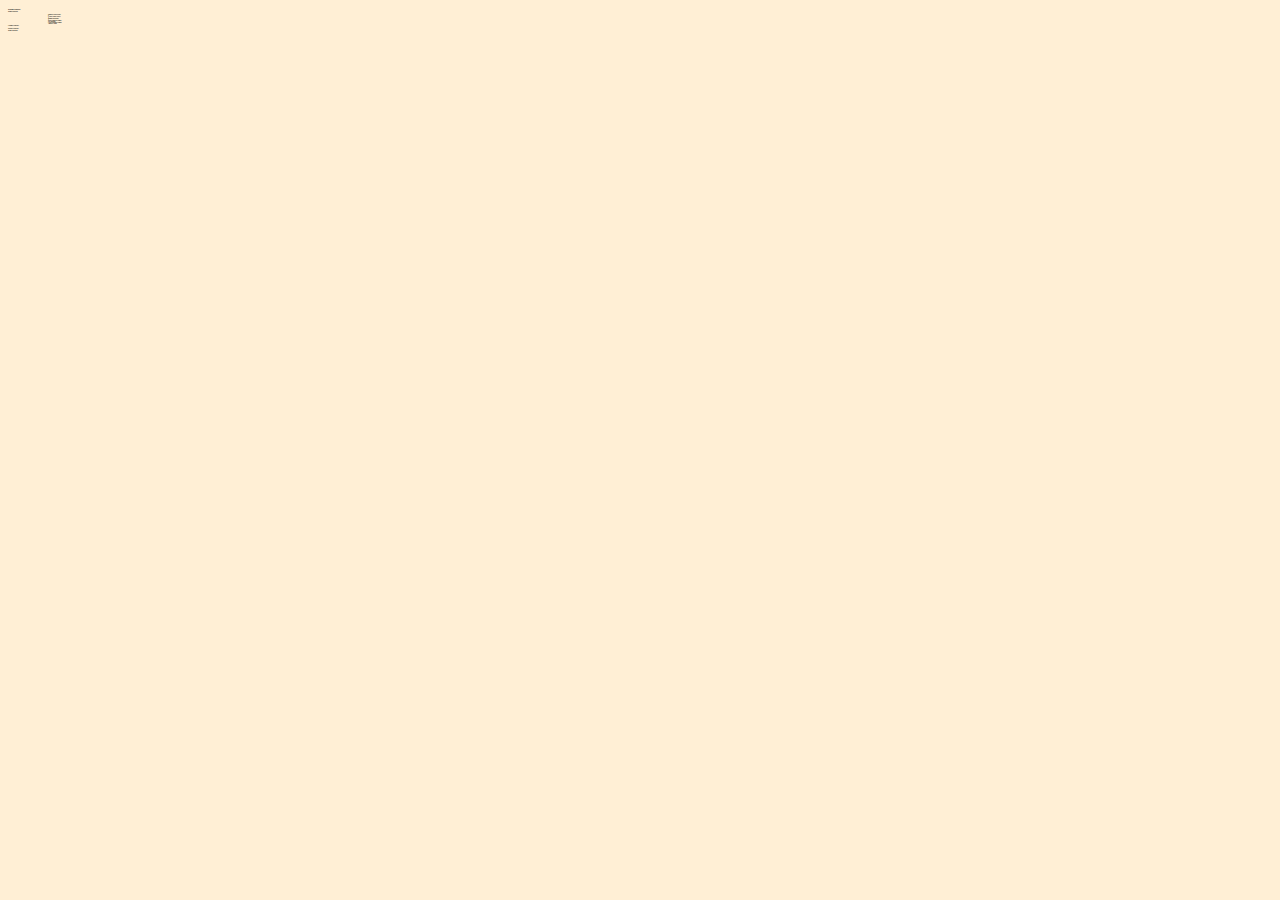
==== site/index.html @ 5372ef36 "Update to site/index.html" ====
<!DOCTYPE html>
<html>
  <head>
    <title>Cross-Check</title>
    <link rel='stylesheet'
  type='text/css'
  href='style.css'>
  </head>
  <body>
    <header>
      <h1>
        Cross-Check
      </h1>
    </header>
    <div class='box'>
      <h2 class='game_stats'>Game Statistics
        <ul>
          <li>Highest Total Score:<br>
            9
          </br></li>
          <li>Lowest Total Score:<br>
            3
          </br></li>
          <li>Biggest Blowout:<br>
            3
          </br></li>
          <li>Most Popular Venue:<br>
            TD Garden
          </br></li>
          <li>Least Popular Venue:<br>
            Amalie Arena
            </br></li>
          </ul></h2>
      <h2 class='league_stats'>League Statistics</h2>
      <h2 class='season_stats'>Season Statistics</h2>
      <h2 class='team_stats'>Team Statistics</h2>
    </div>
  </body>
</html>
---- site/style.css ----
html {
  height: 100%;
  background-color: PapayaWhip;
  font-size: 1px;
}

header {
  font-family: Arial;
}
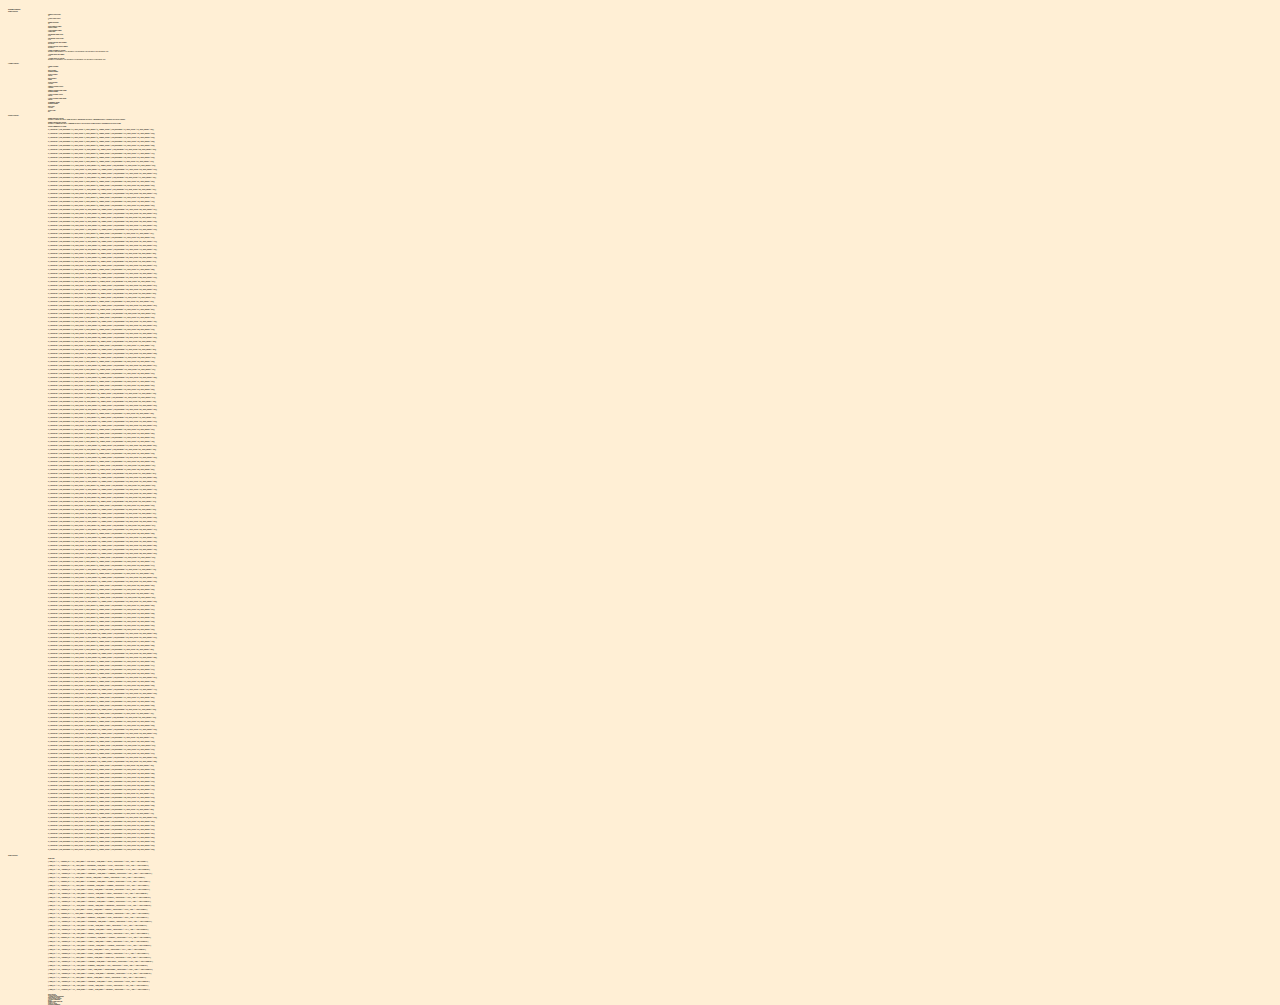
==== commit 48a32ed6: "Updated after rake" ====
--- a/site/index.html
+++ b/site/index.html
@@ -16,24 +16,1112 @@
       <h2 class='game_stats'>Game Statistics
         <ul>
           <li>Highest Total Score:<br>
-            9
-          </br></li>
+            15
+            </br><br></br>
+          </li>
           <li>Lowest Total Score:<br>
-            3
-          </br></li>
+            1
+            </br><br></br>
+          </li>
           <li>Biggest Blowout:<br>
-            3
-          </br></li>
+            10
+            </br><br></br>
+          </li>
           <li>Most Popular Venue:<br>
-            TD Garden
-          </br></li>
+            United Center
+            </br><br></br>
+          </li>
           <li>Least Popular Venue:<br>
-            Amalie Arena
-            </br></li>
-          </ul></h2>
-      <h2 class='league_stats'>League Statistics</h2>
-      <h2 class='season_stats'>Season Statistics</h2>
-      <h2 class='team_stats'>Team Statistics</h2>
+            Centre Bell                                                     
+            </br><br></br>
+          </li>
+          <li>Percentage Home Wins:<br>
+            0.55
+            </br><br></br>
+          </li>
+          <li>Percentage Visitor Wins:<br>
+            0.45
+              </br><br></br>
+            </li>
+          <li>Season with the Most Games:<br>
+            20172018
+            </br><br></br>
+          </li>
+          <li>Season with the Fewest Games:<br>
+            20122013
+            </br><br></br></li>
+          <li>Count of Games by Season:<br>
+            
+              20122013: 806
+            
+              20162017: 1317
+            
+              20142015: 1319
+            
+              20152016: 1321
+            
+              20132014: 1323
+            
+              20172018: 1355
+            
+            </br><br></br>
+          </li>
+          <li>Average Goals per Game:<br>
+            5.54
+            </br><br></br>
+          </li>
+          <li>Average Goals by Season:<br>
+            
+              20122013: 5.4
+            
+              20162017: 5.51
+            
+              20142015: 5.43
+            
+              20152016: 5.41
+            
+              20132014: 5.5
+            
+              20172018: 5.94
+            
+          </br><br></br></li>
+        </ul>
+      </h2>
+      <h2 class='league_stats'>League Statistics
+        <ul>
+          <li>Count of Teams:<br>
+            33
+            </br><br></br>
+          </li>
+          <li>Best Offense:<br>
+            Golden Knights
+            </br><br></br>
+          </li>
+          <li>Worst Offense:<br>
+            Sabres
+            </br><br></br>
+          </li>
+          <li>Best Defense:<br>
+            Kings
+            </br><br></br>
+          </li>
+          <li>Worst Defense:<br>
+            Coyotes
+            </br><br></br>
+          </li>
+          <li>Highest Scoring Visitor:<br>
+            Capitals
+            </br><br></br>
+          </li>
+          <li>Highest Scoring Home Team:<br>
+            Golden Knights
+            </br><br></br>
+          </li>
+          <li>Lowest Scoring Visitor:<br>
+            Sabres
+            </br><br></br>
+          </li>
+          <li>Lowest Scoring Home Team:<br>
+            Sabres
+            </br><br></br>
+          </li>
+          <li>Winningest Team:<br>
+            Golden Knights
+            </br><br></br>
+          </li>
+          <li>Best Fans:<br>
+            Coyotes
+            </br><br></br></li>
+          <li>Worst Fans:<br>
+            
+              n/a
+            
+            </br><br></br>
+          </li>
+        </ul>
+      </h2>
+      <h2 class='season_stats'>Season Statistics
+        <ul>
+          <li>Biggest Bust per Season:<br>
+            
+              20122013:  Sharks
+            
+              20132014:  Kings
+            
+              20142015:  Blackhawks
+            
+              20152016:  Lightning
+            
+              20162017:  Predators
+            
+              20172018:  Capitals
+            
+            </br><br></br>
+          </li>
+          <li>Biggest Surprise per Season:<br>
+            
+              20122013:  Canucks
+            
+              20132014:  Lightning
+            
+              20142015:  Jets
+            
+              20152016:  Kings
+            
+              20162017:  Blackhawks
+            
+              20172018:  Kings
+            
+            </br><br></br>
+          </li>
+          <li>Season Summaries by Team:<br>
+            
+              
+                <br></br>
+                #<Team:0x007feb2865f6b0>:  {:preseason=>{:win_percentage=>0.0, :goals_scored=>0, :goals_against=>0}, :regular_season=>{:win_percentage=>0.4, :goals_scored=>112, :goals_against=>129}}
+                <br></br>
+              
+                <br></br>
+                #<Team:0x007feb2865f6b0>:  {:preseason=>{:win_percentage=>0.0, :goals_scored=>0, :goals_against=>0}, :regular_season=>{:win_percentage=>0.34, :goals_scored=>183, :goals_against=>244}}
+                <br></br>
+              
+                <br></br>
+                #<Team:0x007feb2865f6b0>:  {:preseason=>{:win_percentage=>0.0, :goals_scored=>0, :goals_against=>0}, :regular_season=>{:win_percentage=>0.39, :goals_scored=>181, :goals_against=>216}}
+                <br></br>
+              
+                <br></br>
+                #<Team:0x007feb2865f6b0>:  {:preseason=>{:win_percentage=>0.0, :goals_scored=>0, :goals_against=>0}, :regular_season=>{:win_percentage=>0.46, :goals_scored=>184, :goals_against=>208}}
+                <br></br>
+              
+                <br></br>
+                #<Team:0x007feb2865f6b0>:  {:preseason=>{:win_percentage=>0.0, :goals_scored=>0, :goals_against=>0}, :regular_season=>{:win_percentage=>0.43, :goals_scored=>197, :goals_against=>208}}
+                <br></br>
+              
+                <br></br>
+                #<Team:0x007feb2865f6b0>:  {:preseason=>{:win_percentage=>0.2, :goals_scored=>12, :goals_against=>18}, :regular_season=>{:win_percentage=>0.54, :goals_scored=>248, :goals_against=>244}}
+                <br></br>
+              
+            
+              
+                <br></br>
+                #<Team:0x007feb2865e148>:  {:preseason=>{:win_percentage=>0.0, :goals_scored=>0, :goals_against=>0}, :regular_season=>{:win_percentage=>0.48, :goals_scored=>133, :goals_against=>141}}
+                <br></br>
+              
+                <br></br>
+                #<Team:0x007feb2865e148>:  {:preseason=>{:win_percentage=>0.0, :goals_scored=>0, :goals_against=>0}, :regular_season=>{:win_percentage=>0.48, :goals_scored=>219, :goals_against=>236}}
+                <br></br>
+              
+                <br></br>
+                #<Team:0x007feb2865e148>:  {:preseason=>{:win_percentage=>0.0, :goals_scored=>0, :goals_against=>0}, :regular_season=>{:win_percentage=>0.4, :goals_scored=>215, :goals_against=>234}}
+                <br></br>
+              
+                <br></br>
+                #<Team:0x007feb2865e148>:  {:preseason=>{:win_percentage=>0.33, :goals_scored=>6, :goals_against=>14}, :regular_season=>{:win_percentage=>0.5, :goals_scored=>214, :goals_against=>218}}
+                <br></br>
+              
+                <br></br>
+                #<Team:0x007feb2865e148>:  {:preseason=>{:win_percentage=>0.43, :goals_scored=>16, :goals_against=>19}, :regular_season=>{:win_percentage=>0.51, :goals_scored=>236, :goals_against=>235}}
+                <br></br>
+              
+                <br></br>
+                #<Team:0x007feb2865e148>:  {:preseason=>{:win_percentage=>0.33, :goals_scored=>15, :goals_against=>28}, :regular_season=>{:win_percentage=>0.51, :goals_scored=>251, :goals_against=>243}}
+                <br></br>
+              
+            
+              
+                <br></br>
+                #<Team:0x007feb2865c618>:  {:preseason=>{:win_percentage=>0.5, :goals_scored=>37, :goals_against=>34}, :regular_season=>{:win_percentage=>0.56, :goals_scored=>133, :goals_against=>118}}
+                <br></br>
+              
+                <br></br>
+                #<Team:0x007feb2865c618>:  {:preseason=>{:win_percentage=>0.0, :goals_scored=>0, :goals_against=>0}, :regular_season=>{:win_percentage=>0.48, :goals_scored=>201, :goals_against=>205}}
+                <br></br>
+              
+                <br></br>
+                #<Team:0x007feb2865c618>:  {:preseason=>{:win_percentage=>0.0, :goals_scored=>0, :goals_against=>0}, :regular_season=>{:win_percentage=>0.49, :goals_scored=>220, :goals_against=>205}}
+                <br></br>
+              
+                <br></br>
+                #<Team:0x007feb2865c618>:  {:preseason=>{:win_percentage=>0.2, :goals_scored=>11, :goals_against=>16}, :regular_season=>{:win_percentage=>0.59, :goals_scored=>225, :goals_against=>195}}
+                <br></br>
+              
+                <br></br>
+                #<Team:0x007feb2865c618>:  {:preseason=>{:win_percentage=>0.62, :goals_scored=>88, :goals_against=>70}, :regular_season=>{:win_percentage=>0.56, :goals_scored=>206, :goals_against=>174}}
+                <br></br>
+              
+                <br></br>
+                #<Team:0x007feb2865c618>:  {:preseason=>{:win_percentage=>0.0, :goals_scored=>3, :goals_against=>7}, :regular_season=>{:win_percentage=>0.55, :goals_scored=>239, :goals_against=>203}}
+                <br></br>
+              
+            
+              
+                <br></br>
+                #<Team:0x007feb28657078>:  {:preseason=>{:win_percentage=>0.0, :goals_scored=>0, :goals_against=>0}, :regular_season=>{:win_percentage=>0.38, :goals_scored=>148, :goals_against=>150}}
+                <br></br>
+              
+                <br></br>
+                #<Team:0x007feb28657078>:  {:preseason=>{:win_percentage=>0.0, :goals_scored=>0, :goals_against=>0}, :regular_season=>{:win_percentage=>0.51, :goals_scored=>234, :goals_against=>227}}
+                <br></br>
+              
+                <br></br>
+                #<Team:0x007feb28657078>:  {:preseason=>{:win_percentage=>0.54, :goals_scored=>65, :goals_against=>62}, :regular_season=>{:win_percentage=>0.61, :goals_scored=>262, :goals_against=>211}}
+                <br></br>
+              
+                <br></br>
+                #<Team:0x007feb28657078>:  {:preseason=>{:win_percentage=>0.65, :goals_scored=>48, :goals_against=>40}, :regular_season=>{:win_percentage=>0.56, :goals_scored=>227, :goals_against=>201}}
+                <br></br>
+              
+                <br></br>
+                #<Team:0x007feb28657078>:  {:preseason=>{:win_percentage=>0.0, :goals_scored=>10, :goals_against=>16}, :regular_season=>{:win_percentage=>0.56, :goals_scored=>240, :goals_against=>215}}
+                <br></br>
+              
+                <br></br>
+                #<Team:0x007feb28657078>:  {:preseason=>{:win_percentage=>0.65, :goals_scored=>50, :goals_against=>48}, :regular_season=>{:win_percentage=>0.66, :goals_scored=>296, :goals_against=>236}}
+                <br></br>
+              
+            
+              
+                <br></br>
+                #<Team:0x007feb286558b8>:  {:preseason=>{:win_percentage=>0.64, :goals_scored=>65, :goals_against=>47}, :regular_season=>{:win_percentage=>0.58, :goals_scored=>131, :goals_against=>109}}
+                <br></br>
+              
+                <br></br>
+                #<Team:0x007feb286558b8>:  {:preseason=>{:win_percentage=>0.33, :goals_scored=>13, :goals_against=>15}, :regular_season=>{:win_percentage=>0.54, :goals_scored=>234, :goals_against=>212}}
+                <br></br>
+              
+                <br></br>
+                #<Team:0x007feb286558b8>:  {:preseason=>{:win_percentage=>0.0, :goals_scored=>0, :goals_against=>0}, :regular_season=>{:win_percentage=>0.5, :goals_scored=>213, :goals_against=>211}}
+                <br></br>
+              
+                <br></br>
+                #<Team:0x007feb286558b8>:  {:preseason=>{:win_percentage=>0.0, :goals_scored=>0, :goals_against=>0}, :regular_season=>{:win_percentage=>0.51, :goals_scored=>240, :goals_against=>230}}
+                <br></br>
+              
+                <br></br>
+                #<Team:0x007feb286558b8>:  {:preseason=>{:win_percentage=>0.58, :goals_scored=>30, :goals_against=>26}, :regular_season=>{:win_percentage=>0.66, :goals_scored=>261, :goals_against=>177}}
+                <br></br>
+              
+                <br></br>
+                #<Team:0x007feb286558b8>:  {:preseason=>{:win_percentage=>0.42, :goals_scored=>41, :goals_against=>37}, :regular_season=>{:win_percentage=>0.61, :goals_scored=>270, :goals_against=>214}}
+                <br></br>
+              
+            
+              
+                <br></br>
+                #<Team:0x007feb28654120>:  {:preseason=>{:win_percentage=>0.42, :goals_scored=>26, :goals_against=>28}, :regular_season=>{:win_percentage=>0.54, :goals_scored=>130, :goals_against=>112}}
+                <br></br>
+              
+                <br></br>
+                #<Team:0x007feb28654120>:  {:preseason=>{:win_percentage=>0.5, :goals_scored=>34, :goals_against=>30}, :regular_season=>{:win_percentage=>0.59, :goals_scored=>256, :goals_against=>220}}
+                <br></br>
+              
+                <br></br>
+                #<Team:0x007feb28654120>:  {:preseason=>{:win_percentage=>0.58, :goals_scored=>45, :goals_against=>41}, :regular_season=>{:win_percentage=>0.65, :goals_scored=>252, :goals_against=>192}}
+                <br></br>
+              
+                <br></br>
+                #<Team:0x007feb28654120>:  {:preseason=>{:win_percentage=>0.2, :goals_scored=>10, :goals_against=>21}, :regular_season=>{:win_percentage=>0.56, :goals_scored=>236, :goals_against=>217}}
+                <br></br>
+              
+                <br></br>
+                #<Team:0x007feb28654120>:  {:preseason=>{:win_percentage=>0.52, :goals_scored=>64, :goals_against=>60}, :regular_season=>{:win_percentage=>0.55, :goals_scored=>218, :goals_against=>193}}
+                <br></br>
+              
+                <br></br>
+                #<Team:0x007feb28654120>:  {:preseason=>{:win_percentage=>0.0, :goals_scored=>0, :goals_against=>0}, :regular_season=>{:win_percentage=>0.41, :goals_scored=>231, :goals_against=>268}}
+                <br></br>
+              
+            
+              
+                <br></br>
+                #<Team:0x007feb2864e748>:  {:preseason=>{:win_percentage=>0.53, :goals_scored=>49, :goals_against=>40}, :regular_season=>{:win_percentage=>0.75, :goals_scored=>165, :goals_against=>119}}
+                <br></br>
+              
+                <br></br>
+                #<Team:0x007feb2864e748>:  {:preseason=>{:win_percentage=>0.64, :goals_scored=>77, :goals_against=>57}, :regular_season=>{:win_percentage=>0.61, :goals_scored=>282, :goals_against=>234}}
+                <br></br>
+              
+                <br></br>
+                #<Team:0x007feb2864e748>:  {:preseason=>{:win_percentage=>0.2, :goals_scored=>8, :goals_against=>11}, :regular_season=>{:win_percentage=>0.52, :goals_scored=>221, :goals_against=>210}}
+                <br></br>
+              
+                <br></br>
+                #<Team:0x007feb2864e748>:  {:preseason=>{:win_percentage=>0.67, :goals_scored=>73, :goals_against=>55}, :regular_season=>{:win_percentage=>0.59, :goals_scored=>245, :goals_against=>203}}
+                <br></br>
+              
+                <br></br>
+                #<Team:0x007feb2864e748>:  {:preseason=>{:win_percentage=>0.54, :goals_scored=>35, :goals_against=>33}, :regular_season=>{:win_percentage=>0.62, :goals_scored=>249, :goals_against=>207}}
+                <br></br>
+              
+                <br></br>
+                #<Team:0x007feb2864e748>:  {:preseason=>{:win_percentage=>0.5, :goals_scored=>42, :goals_against=>34}, :regular_season=>{:win_percentage=>0.57, :goals_scored=>272, :goals_against=>250}}
+                <br></br>
+              
+            
+              
+                <br></br>
+                #<Team:0x007feb2864d1e0>:  {:preseason=>{:win_percentage=>0.5, :goals_scored=>33, :goals_against=>37}, :regular_season=>{:win_percentage=>0.5, :goals_scored=>124, :goals_against=>115}}
+                <br></br>
+              
+                <br></br>
+                #<Team:0x007feb2864d1e0>:  {:preseason=>{:win_percentage=>0.0, :goals_scored=>0, :goals_against=>0}, :regular_season=>{:win_percentage=>0.4, :goals_scored=>207, :goals_against=>244}}
+                <br></br>
+              
+                <br></br>
+                #<Team:0x007feb2864d1e0>:  {:preseason=>{:win_percentage=>0.43, :goals_scored=>15, :goals_against=>17}, :regular_season=>{:win_percentage=>0.52, :goals_scored=>235, :goals_against=>221}}
+                <br></br>
+              
+                <br></br>
+                #<Team:0x007feb2864d1e0>:  {:preseason=>{:win_percentage=>0.2, :goals_scored=>8, :goals_against=>12}, :regular_season=>{:win_percentage=>0.5, :goals_scored=>211, :goals_against=>224}}
+                <br></br>
+              
+                <br></br>
+                #<Team:0x007feb2864d1e0>:  {:preseason=>{:win_percentage=>0.2, :goals_scored=>6, :goals_against=>14}, :regular_season=>{:win_percentage=>0.48, :goals_scored=>222, :goals_against=>230}}
+                <br></br>
+              
+                <br></br>
+                #<Team:0x007feb2864d1e0>:  {:preseason=>{:win_percentage=>0.0, :goals_scored=>0, :goals_against=>0}, :regular_season=>{:win_percentage=>0.37, :goals_scored=>217, :goals_against=>255}}
+                <br></br>
+              
+            
+              
+                <br></br>
+                #<Team:0x007feb28647ab0>:  {:preseason=>{:win_percentage=>0.64, :goals_scored=>25, :goals_against=>22}, :regular_season=>{:win_percentage=>0.52, :goals_scored=>124, :goals_against=>116}}
+                <br></br>
+              
+                <br></br>
+                #<Team:0x007feb28647ab0>:  {:preseason=>{:win_percentage=>0.33, :goals_scored=>14, :goals_against=>12}, :regular_season=>{:win_percentage=>0.56, :goals_scored=>221, :goals_against=>201}}
+                <br></br>
+              
+                <br></br>
+                #<Team:0x007feb28647ab0>:  {:preseason=>{:win_percentage=>0.0, :goals_scored=>0, :goals_against=>0}, :regular_season=>{:win_percentage=>0.49, :goals_scored=>228, :goals_against=>232}}
+                <br></br>
+              
+                <br></br>
+                #<Team:0x007feb28647ab0>:  {:preseason=>{:win_percentage=>0.58, :goals_scored=>75, :goals_against=>56}, :regular_season=>{:win_percentage=>0.56, :goals_scored=>241, :goals_against=>210}}
+                <br></br>
+              
+                <br></br>
+                #<Team:0x007feb28647ab0>:  {:preseason=>{:win_percentage=>0.43, :goals_scored=>22, :goals_against=>26}, :regular_season=>{:win_percentage=>0.62, :goals_scored=>249, :goals_against=>200}}
+                <br></br>
+              
+                <br></br>
+                #<Team:0x007feb28647ab0>:  {:preseason=>{:win_percentage=>0.6, :goals_scored=>30, :goals_against=>26}, :regular_season=>{:win_percentage=>0.55, :goals_scored=>252, :goals_against=>229}}
+                <br></br>
+              
+            
+              
+                <br></br>
+                #<Team:0x007feb286464f8>:  {:preseason=>{:win_percentage=>0.0, :goals_scored=>0, :goals_against=>0}, :regular_season=>{:win_percentage=>0.33, :goals_scored=>111, :goals_against=>139}}
+                <br></br>
+              
+                <br></br>
+                #<Team:0x007feb286464f8>:  {:preseason=>{:win_percentage=>0.64, :goals_scored=>60, :goals_against=>48}, :regular_season=>{:win_percentage=>0.5, :goals_scored=>240, :goals_against=>224}}
+                <br></br>
+              
+                <br></br>
+                #<Team:0x007feb286464f8>:  {:preseason=>{:win_percentage=>0.33, :goals_scored=>21, :goals_against=>19}, :regular_season=>{:win_percentage=>0.57, :goals_scored=>232, :goals_against=>208}}
+                <br></br>
+              
+                <br></br>
+                #<Team:0x007feb286464f8>:  {:preseason=>{:win_percentage=>0.5, :goals_scored=>31, :goals_against=>43}, :regular_season=>{:win_percentage=>0.5, :goals_scored=>228, :goals_against=>215}}
+                <br></br>
+              
+                <br></br>
+                #<Team:0x007feb286464f8>:  {:preseason=>{:win_percentage=>0.0, :goals_scored=>0, :goals_against=>0}, :regular_season=>{:win_percentage=>0.46, :goals_scored=>216, :goals_against=>242}}
+                <br></br>
+              
+                <br></br>
+                #<Team:0x007feb286464f8>:  {:preseason=>{:win_percentage=>0.54, :goals_scored=>41, :goals_against=>42}, :regular_season=>{:win_percentage=>0.65, :goals_scored=>267, :goals_against=>211}}
+                <br></br>
+              
+            
+              
+                <br></br>
+                #<Team:0x007feb28644bf8>:  {:preseason=>{:win_percentage=>0.0, :goals_scored=>8, :goals_against=>15}, :regular_season=>{:win_percentage=>0.54, :goals_scored=>127, :goals_against=>121}}
+                <br></br>
+              
+                <br></br>
+                #<Team:0x007feb28644bf8>:  {:preseason=>{:win_percentage=>0.0, :goals_scored=>0, :goals_against=>0}, :regular_season=>{:win_percentage=>0.37, :goals_scored=>182, :goals_against=>243}}
+                <br></br>
+              
+                <br></br>
+                #<Team:0x007feb28644bf8>:  {:preseason=>{:win_percentage=>0.33, :goals_scored=>14, :goals_against=>18}, :regular_season=>{:win_percentage=>0.59, :goals_scored=>242, :goals_against=>222}}
+                <br></br>
+              
+                <br></br>
+                #<Team:0x007feb28644bf8>:  {:preseason=>{:win_percentage=>0.0, :goals_scored=>0, :goals_against=>0}, :regular_season=>{:win_percentage=>0.38, :goals_scored=>191, :goals_against=>243}}
+                <br></br>
+              
+                <br></br>
+                #<Team:0x007feb28644bf8>:  {:preseason=>{:win_percentage=>0.0, :goals_scored=>0, :goals_against=>0}, :regular_season=>{:win_percentage=>0.44, :goals_scored=>196, :goals_against=>223}}
+                <br></br>
+              
+                <br></br>
+                #<Team:0x007feb28644bf8>:  {:preseason=>{:win_percentage=>0.0, :goals_scored=>0, :goals_against=>0}, :regular_season=>{:win_percentage=>0.38, :goals_scored=>218, :goals_against=>264}}
+                <br></br>
+              
+            
+              
+                <br></br>
+                #<Team:0x007feb2863f400>:  {:preseason=>{:win_percentage=>0.7, :goals_scored=>64, :goals_against=>48}, :regular_season=>{:win_percentage=>0.75, :goals_scored=>155, :goals_against=>102}}
+                <br></br>
+              
+                <br></br>
+                #<Team:0x007feb2863f400>:  {:preseason=>{:win_percentage=>0.0, :goals_scored=>3, :goals_against=>13}, :regular_season=>{:win_percentage=>0.61, :goals_scored=>244, :goals_against=>213}}
+                <br></br>
+              
+                <br></br>
+                #<Team:0x007feb2863f400>:  {:preseason=>{:win_percentage=>0.7, :goals_scored=>69, :goals_against=>60}, :regular_season=>{:win_percentage=>0.59, :goals_scored=>229, :goals_against=>189}}
+                <br></br>
+              
+                <br></br>
+                #<Team:0x007feb2863f400>:  {:preseason=>{:win_percentage=>0.43, :goals_scored=>20, :goals_against=>19}, :regular_season=>{:win_percentage=>0.57, :goals_scored=>235, :goals_against=>209}}
+                <br></br>
+              
+                <br></br>
+                #<Team:0x007feb2863f400>:  {:preseason=>{:win_percentage=>0.58, :goals_scored=>58, :goals_against=>55}, :regular_season=>{:win_percentage=>0.56, :goals_scored=>267, :goals_against=>220}}
+                <br></br>
+              
+                <br></br>
+                #<Team:0x007feb2863f400>:  {:preseason=>{:win_percentage=>0.0, :goals_scored=>0, :goals_against=>0}, :regular_season=>{:win_percentage=>0.4, :goals_scored=>229, :goals_against=>256}}
+                <br></br>
+              
+            
+              
+                <br></br>
+                #<Team:0x007feb2863de48>:  {:preseason=>{:win_percentage=>0.5, :goals_scored=>31, :goals_against=>31}, :regular_season=>{:win_percentage=>0.52, :goals_scored=>116, :goals_against=>104}}
+                <br></br>
+              
+                <br></br>
+                #<Team:0x007feb2863de48>:  {:preseason=>{:win_percentage=>0.58, :goals_scored=>47, :goals_against=>50}, :regular_season=>{:win_percentage=>0.54, :goals_scored=>212, :goals_against=>214}}
+                <br></br>
+              
+                <br></br>
+                #<Team:0x007feb2863de48>:  {:preseason=>{:win_percentage=>0.33, :goals_scored=>12, :goals_against=>12}, :regular_season=>{:win_percentage=>0.52, :goals_scored=>238, :goals_against=>215}}
+                <br></br>
+              
+                <br></br>
+                #<Team:0x007feb2863de48>:  {:preseason=>{:win_percentage=>0.0, :goals_scored=>0, :goals_against=>0}, :regular_season=>{:win_percentage=>0.46, :goals_scored=>236, :goals_against=>247}}
+                <br></br>
+              
+                <br></br>
+                #<Team:0x007feb2863de48>:  {:preseason=>{:win_percentage=>0.0, :goals_scored=>0, :goals_against=>0}, :regular_season=>{:win_percentage=>0.45, :goals_scored=>236, :goals_against=>265}}
+                <br></br>
+              
+                <br></br>
+                #<Team:0x007feb2863de48>:  {:preseason=>{:win_percentage=>0.0, :goals_scored=>0, :goals_against=>0}, :regular_season=>{:win_percentage=>0.34, :goals_scored=>221, :goals_against=>291}}
+                <br></br>
+              
+            
+              
+                <br></br>
+                #<Team:0x007feb2863c5c0>:  {:preseason=>{:win_percentage=>0.2, :goals_scored=>9, :goals_against=>20}, :regular_season=>{:win_percentage=>0.6, :goals_scored=>149, :goals_against=>126}}
+                <br></br>
+              
+                <br></br>
+                #<Team:0x007feb2863c5c0>:  {:preseason=>{:win_percentage=>0.33, :goals_scored=>11, :goals_against=>14}, :regular_season=>{:win_percentage=>0.57, :goals_scored=>226, :goals_against=>200}}
+                <br></br>
+              
+                <br></br>
+                #<Team:0x007feb2863c5c0>:  {:preseason=>{:win_percentage=>0.5, :goals_scored=>25, :goals_against=>29}, :regular_season=>{:win_percentage=>0.61, :goals_scored=>221, :goals_against=>189}}
+                <br></br>
+              
+                <br></br>
+                #<Team:0x007feb2863c5c0>:  {:preseason=>{:win_percentage=>0.0, :goals_scored=>0, :goals_against=>0}, :regular_season=>{:win_percentage=>0.46, :goals_scored=>221, :goals_against=>236}}
+                <br></br>
+              
+                <br></br>
+                #<Team:0x007feb2863c5c0>:  {:preseason=>{:win_percentage=>0.59, :goals_scored=>51, :goals_against=>46}, :regular_season=>{:win_percentage=>0.56, :goals_scored=>215, :goals_against=>204}}
+                <br></br>
+              
+                <br></br>
+                #<Team:0x007feb2863c5c0>:  {:preseason=>{:win_percentage=>0.0, :goals_scored=>0, :goals_against=>0}, :regular_season=>{:win_percentage=>0.35, :goals_scored=>209, :goals_against=>264}}
+                <br></br>
+              
+            
+              
+                <br></br>
+                #<Team:0x007feb28636cd8>:  {:preseason=>{:win_percentage=>0.2, :goals_scored=>7, :goals_against=>17}, :regular_season=>{:win_percentage=>0.54, :goals_scored=>122, :goals_against=>127}}
+                <br></br>
+              
+                <br></br>
+                #<Team:0x007feb28636cd8>:  {:preseason=>{:win_percentage=>0.2, :goals_scored=>8, :goals_against=>11}, :regular_season=>{:win_percentage=>0.6, :goals_scored=>266, :goals_against=>208}}
+                <br></br>
+              
+                <br></br>
+                #<Team:0x007feb28636cd8>:  {:preseason=>{:win_percentage=>0.4, :goals_scored=>24, :goals_against=>27}, :regular_season=>{:win_percentage=>0.56, :goals_scored=>231, :goals_against=>201}}
+                <br></br>
+              
+                <br></br>
+                #<Team:0x007feb28636cd8>:  {:preseason=>{:win_percentage=>0.33, :goals_scored=>17, :goals_against=>21}, :regular_season=>{:win_percentage=>0.46, :goals_scored=>216, :goals_against=>206}}
+                <br></br>
+              
+                <br></br>
+                #<Team:0x007feb28636cd8>:  {:preseason=>{:win_percentage=>0.46, :goals_scored=>35, :goals_against=>35}, :regular_season=>{:win_percentage=>0.52, :goals_scored=>207, :goals_against=>206}}
+                <br></br>
+              
+                <br></br>
+                #<Team:0x007feb28636cd8>:  {:preseason=>{:win_percentage=>0.2, :goals_scored=>9, :goals_against=>16}, :regular_season=>{:win_percentage=>0.55, :goals_scored=>253, :goals_against=>232}}
+                <br></br>
+              
+            
+              
+                <br></br>
+                #<Team:0x007feb286356d0>:  {:preseason=>{:win_percentage=>0.43, :goals_scored=>12, :goals_against=>16}, :regular_season=>{:win_percentage=>0.56, :goals_scored=>149, :goals_against=>130}}
+                <br></br>
+              
+                <br></br>
+                #<Team:0x007feb286356d0>:  {:preseason=>{:win_percentage=>0.54, :goals_scored=>36, :goals_against=>36}, :regular_season=>{:win_percentage=>0.67, :goals_scored=>263, :goals_against=>182}}
+                <br></br>
+              
+                <br></br>
+                #<Team:0x007feb286356d0>:  {:preseason=>{:win_percentage=>0.5, :goals_scored=>28, :goals_against=>28}, :regular_season=>{:win_percentage=>0.55, :goals_scored=>242, :goals_against=>203}}
+                <br></br>
+              
+                <br></br>
+                #<Team:0x007feb286356d0>:  {:preseason=>{:win_percentage=>0.5, :goals_scored=>29, :goals_against=>22}, :regular_season=>{:win_percentage=>0.68, :goals_scored=>252, :goals_against=>193}}
+                <br></br>
+              
+                <br></br>
+                #<Team:0x007feb286356d0>:  {:preseason=>{:win_percentage=>0.0, :goals_scored=>0, :goals_against=>0}, :regular_season=>{:win_percentage=>0.46, :goals_scored=>235, :goals_against=>240}}
+                <br></br>
+              
+                <br></br>
+                #<Team:0x007feb286356d0>:  {:preseason=>{:win_percentage=>0.67, :goals_scored=>86, :goals_against=>61}, :regular_season=>{:win_percentage=>0.6, :goals_scored=>259, :goals_against=>239}}
+                <br></br>
+              
+            
+              
+                <br></br>
+                #<Team:0x007feb2862fe60>:  {:preseason=>{:win_percentage=>0.33, :goals_scored=>10, :goals_against=>12}, :regular_season=>{:win_percentage=>0.6, :goals_scored=>129, :goals_against=>115}}
+                <br></br>
+              
+                <br></br>
+                #<Team:0x007feb2862fe60>:  {:preseason=>{:win_percentage=>0.55, :goals_scored=>22, :goals_against=>23}, :regular_season=>{:win_percentage=>0.56, :goals_scored=>235, :goals_against=>218}}
+                <br></br>
+              
+                <br></br>
+                #<Team:0x007feb2862fe60>:  {:preseason=>{:win_percentage=>0.33, :goals_scored=>14, :goals_against=>17}, :regular_season=>{:win_percentage=>0.62, :goals_scored=>248, :goals_against=>201}}
+                <br></br>
+              
+                <br></br>
+                #<Team:0x007feb2862fe60>:  {:preseason=>{:win_percentage=>0.5, :goals_scored=>57, :goals_against=>56}, :regular_season=>{:win_percentage=>0.6, :goals_scored=>224, :goals_against=>201}}
+                <br></br>
+              
+                <br></br>
+                #<Team:0x007feb2862fe60>:  {:preseason=>{:win_percentage=>0.33, :goals_scored=>14, :goals_against=>20}, :regular_season=>{:win_percentage=>0.63, :goals_scored=>248, :goals_against=>191}}
+                <br></br>
+              
+                <br></br>
+                #<Team:0x007feb2862fe60>:  {:preseason=>{:win_percentage=>0.0, :goals_scored=>0, :goals_against=>0}, :regular_season=>{:win_percentage=>0.54, :goals_scored=>226, :goals_against=>222}}
+                <br></br>
+              
+            
+              
+                <br></br>
+                #<Team:0x007feb2862e650>:  {:preseason=>{:win_percentage=>0.43, :goals_scored=>21, :goals_against=>18}, :regular_season=>{:win_percentage=>0.63, :goals_scored=>140, :goals_against=>118}}
+                <br></br>
+              
+                <br></br>
+                #<Team:0x007feb2862e650>:  {:preseason=>{:win_percentage=>0.59, :goals_scored=>50, :goals_against=>52}, :regular_season=>{:win_percentage=>0.56, :goals_scored=>223, :goals_against=>200}}
+                <br></br>
+              
+                <br></br>
+                #<Team:0x007feb2862e650>:  {:preseason=>{:win_percentage=>0.69, :goals_scored=>57, :goals_against=>42}, :regular_season=>{:win_percentage=>0.62, :goals_scored=>236, :goals_against=>226}}
+                <br></br>
+              
+                <br></br>
+                #<Team:0x007feb2862e650>:  {:preseason=>{:win_percentage=>0.43, :goals_scored=>18, :goals_against=>14}, :regular_season=>{:win_percentage=>0.56, :goals_scored=>218, :goals_against=>192}}
+                <br></br>
+              
+                <br></br>
+                #<Team:0x007feb2862e650>:  {:preseason=>{:win_percentage=>0.54, :goals_scored=>35, :goals_against=>37}, :regular_season=>{:win_percentage=>0.66, :goals_scored=>266, :goals_against=>209}}
+                <br></br>
+              
+                <br></br>
+                #<Team:0x007feb2862e650>:  {:preseason=>{:win_percentage=>0.0, :goals_scored=>4, :goals_against=>16}, :regular_season=>{:win_percentage=>0.54, :goals_scored=>235, :goals_against=>216}}
+                <br></br>
+              
+            
+              
+                <br></br>
+                #<Team:0x007feb2862cf58>:  {:preseason=>{:win_percentage=>0.0, :goals_scored=>0, :goals_against=>0}, :regular_season=>{:win_percentage=>0.44, :goals_scored=>125, :goals_against=>131}}
+                <br></br>
+              
+                <br></br>
+                #<Team:0x007feb2862cf58>:  {:preseason=>{:win_percentage=>0.0, :goals_scored=>0, :goals_against=>0}, :regular_season=>{:win_percentage=>0.45, :goals_scored=>216, :goals_against=>231}}
+                <br></br>
+              
+            
+              
+                <br></br>
+                #<Team:0x007feb2860b880>:  {:preseason=>{:win_percentage=>0.33, :goals_scored=>17, :goals_against=>25}, :regular_season=>{:win_percentage=>0.5, :goals_scored=>139, :goals_against=>139}}
+                <br></br>
+              
+                <br></br>
+                #<Team:0x007feb2860b880>:  {:preseason=>{:win_percentage=>0.0, :goals_scored=>0, :goals_against=>0}, :regular_season=>{:win_percentage=>0.5, :goals_scored=>241, :goals_against=>242}}
+                <br></br>
+              
+                <br></br>
+                #<Team:0x007feb2860b880>:  {:preseason=>{:win_percentage=>0.43, :goals_scored=>15, :goals_against=>16}, :regular_season=>{:win_percentage=>0.57, :goals_scored=>252, :goals_against=>230}}
+                <br></br>
+              
+                <br></br>
+                #<Team:0x007feb2860b880>:  {:preseason=>{:win_percentage=>0.45, :goals_scored=>26, :goals_against=>32}, :regular_season=>{:win_percentage=>0.55, :goals_scored=>232, :goals_against=>216}}
+                <br></br>
+              
+                <br></br>
+                #<Team:0x007feb2860b880>:  {:preseason=>{:win_percentage=>0.0, :goals_scored=>0, :goals_against=>0}, :regular_season=>{:win_percentage=>0.41, :goals_scored=>225, :goals_against=>267}}
+                <br></br>
+              
+                <br></br>
+                #<Team:0x007feb2860b880>:  {:preseason=>{:win_percentage=>0.0, :goals_scored=>0, :goals_against=>0}, :regular_season=>{:win_percentage=>0.43, :goals_scored=>264, :goals_against=>296}}
+                <br></br>
+              
+            
+              
+                <br></br>
+                #<Team:0x007feb2860a278>:  {:preseason=>{:win_percentage=>0.0, :goals_scored=>0, :goals_against=>0}, :regular_season=>{:win_percentage=>0.4, :goals_scored=>128, :goals_against=>160}}
+                <br></br>
+              
+                <br></br>
+                #<Team:0x007feb2860a278>:  {:preseason=>{:win_percentage=>0.0, :goals_scored=>9, :goals_against=>14}, :regular_season=>{:win_percentage=>0.55, :goals_scored=>226, :goals_against=>221}}
+                <br></br>
+              
+                <br></br>
+                #<Team:0x007feb2860a278>:  {:preseason=>{:win_percentage=>0.45, :goals_scored=>27, :goals_against=>33}, :regular_season=>{:win_percentage=>0.55, :goals_scored=>241, :goals_against=>216}}
+                <br></br>
+              
+                <br></br>
+                #<Team:0x007feb2860a278>:  {:preseason=>{:win_percentage=>0.0, :goals_scored=>0, :goals_against=>0}, :regular_season=>{:win_percentage=>0.43, :goals_scored=>231, :goals_against=>260}}
+                <br></br>
+              
+                <br></br>
+                #<Team:0x007feb2860a278>:  {:preseason=>{:win_percentage=>0.0, :goals_scored=>0, :goals_against=>0}, :regular_season=>{:win_percentage=>0.43, :goals_scored=>209, :goals_against=>241}}
+                <br></br>
+              
+                <br></br>
+                #<Team:0x007feb2860a278>:  {:preseason=>{:win_percentage=>0.0, :goals_scored=>0, :goals_against=>0}, :regular_season=>{:win_percentage=>0.45, :goals_scored=>218, :goals_against=>248}}
+                <br></br>
+              
+            
+              
+                <br></br>
+                #<Team:0x007feb28608838>:  {:preseason=>{:win_percentage=>0.0, :goals_scored=>0, :goals_against=>0}, :regular_season=>{:win_percentage=>0.33, :goals_scored=>116, :goals_against=>152}}
+                <br></br>
+              
+                <br></br>
+                #<Team:0x007feb28608838>:  {:preseason=>{:win_percentage=>0.0, :goals_scored=>0, :goals_against=>0}, :regular_season=>{:win_percentage=>0.27, :goals_scored=>166, :goals_against=>278}}
+                <br></br>
+              
+                <br></br>
+                #<Team:0x007feb28608838>:  {:preseason=>{:win_percentage=>0.0, :goals_scored=>0, :goals_against=>0}, :regular_season=>{:win_percentage=>0.48, :goals_scored=>219, :goals_against=>227}}
+                <br></br>
+              
+                <br></br>
+                #<Team:0x007feb28608838>:  {:preseason=>{:win_percentage=>0.0, :goals_scored=>0, :goals_against=>0}, :regular_season=>{:win_percentage=>0.48, :goals_scored=>216, :goals_against=>240}}
+                <br></br>
+              
+                <br></br>
+                #<Team:0x007feb28608838>:  {:preseason=>{:win_percentage=>0.43, :goals_scored=>20, :goals_against=>22}, :regular_season=>{:win_percentage=>0.63, :goals_scored=>250, :goals_against=>220}}
+                <br></br>
+              
+                <br></br>
+                #<Team:0x007feb28608838>:  {:preseason=>{:win_percentage=>0.33, :goals_scored=>15, :goals_against=>22}, :regular_season=>{:win_percentage=>0.52, :goals_scored=>257, :goals_against=>237}}
+                <br></br>
+              
+            
+              
+                <br></br>
+                #<Team:0x007feb28603180>:  {:preseason=>{:win_percentage=>0.0, :goals_scored=>0, :goals_against=>0}, :regular_season=>{:win_percentage=>0.46, :goals_scored=>130, :goals_against=>142}}
+                <br></br>
+              
+                <br></br>
+                #<Team:0x007feb28603180>:  {:preseason=>{:win_percentage=>0.0, :goals_scored=>0, :goals_against=>0}, :regular_season=>{:win_percentage=>0.41, :goals_scored=>223, :goals_against=>262}}
+                <br></br>
+              
+                <br></br>
+                #<Team:0x007feb28603180>:  {:preseason=>{:win_percentage=>0.0, :goals_scored=>0, :goals_against=>0}, :regular_season=>{:win_percentage=>0.5, :goals_scored=>261, :goals_against=>260}}
+                <br></br>
+              
+                <br></br>
+                #<Team:0x007feb28603180>:  {:preseason=>{:win_percentage=>0.54, :goals_scored=>35, :goals_against=>42}, :regular_season=>{:win_percentage=>0.61, :goals_scored=>267, :goals_against=>230}}
+                <br></br>
+              
+                <br></br>
+                #<Team:0x007feb28603180>:  {:preseason=>{:win_percentage=>0.33, :goals_scored=>18, :goals_against=>20}, :regular_season=>{:win_percentage=>0.49, :goals_scored=>235, :goals_against=>228}}
+                <br></br>
+              
+                <br></br>
+                #<Team:0x007feb28603180>:  {:preseason=>{:win_percentage=>0.0, :goals_scored=>0, :goals_against=>0}, :regular_season=>{:win_percentage=>0.51, :goals_scored=>235, :goals_against=>225}}
+                <br></br>
+              
+            
+              
+                <br></br>
+                #<Team:0x007feb28601dd0>:  {:preseason=>{:win_percentage=>0.0, :goals_scored=>0, :goals_against=>0}, :regular_season=>{:win_percentage=>0.31, :goals_scored=>112, :goals_against=>171}}
+                <br></br>
+              
+                <br></br>
+                #<Team:0x007feb28601dd0>:  {:preseason=>{:win_percentage=>0.0, :goals_scored=>0, :goals_against=>0}, :regular_season=>{:win_percentage=>0.43, :goals_scored=>210, :goals_against=>237}}
+                <br></br>
+              
+                <br></br>
+                #<Team:0x007feb28601dd0>:  {:preseason=>{:win_percentage=>0.0, :goals_scored=>0, :goals_against=>0}, :regular_season=>{:win_percentage=>0.46, :goals_scored=>206, :goals_against=>223}}
+                <br></br>
+              
+                <br></br>
+                #<Team:0x007feb28601dd0>:  {:preseason=>{:win_percentage=>0.33, :goals_scored=>14, :goals_against=>15}, :regular_season=>{:win_percentage=>0.57, :goals_scored=>239, :goals_against=>203}}
+                <br></br>
+              
+                <br></br>
+                #<Team:0x007feb28601dd0>:  {:preseason=>{:win_percentage=>0.0, :goals_scored=>0, :goals_against=>0}, :regular_season=>{:win_percentage=>0.35, :goals_scored=>196, :goals_against=>268}}
+                <br></br>
+              
+                <br></br>
+                #<Team:0x007feb28601dd0>:  {:preseason=>{:win_percentage=>0.0, :goals_scored=>0, :goals_against=>0}, :regular_season=>{:win_percentage=>0.54, :goals_scored=>248, :goals_against=>246}}
+                <br></br>
+              
+            
+              
+                <br></br>
+                #<Team:0x007feb28600200>:  {:preseason=>{:win_percentage=>0.43, :goals_scored=>18, :goals_against=>22}, :regular_season=>{:win_percentage=>0.54, :goals_scored=>145, :goals_against=>133}}
+                <br></br>
+              
+                <br></br>
+                #<Team:0x007feb28600200>:  {:preseason=>{:win_percentage=>0.33, :goals_scored=>16, :goals_against=>18}, :regular_season=>{:win_percentage=>0.49, :goals_scored=>251, :goals_against=>242}}
+                <br></br>
+              
+                <br></br>
+                #<Team:0x007feb28600200>:  {:preseason=>{:win_percentage=>0.0, :goals_scored=>0, :goals_against=>0}, :regular_season=>{:win_percentage=>0.37, :goals_scored=>211, :goals_against=>262}}
+                <br></br>
+              
+                <br></br>
+                #<Team:0x007feb28600200>:  {:preseason=>{:win_percentage=>0.0, :goals_scored=>0, :goals_against=>0}, :regular_season=>{:win_percentage=>0.35, :goals_scored=>198, :goals_against=>246}}
+                <br></br>
+              
+                <br></br>
+                #<Team:0x007feb28600200>:  {:preseason=>{:win_percentage=>0.0, :goals_scored=>0, :goals_against=>0}, :regular_season=>{:win_percentage=>0.46, :goals_scored=>231, :goals_against=>256}}
+                <br></br>
+              
+                <br></br>
+                #<Team:0x007feb28600200>:  {:preseason=>{:win_percentage=>0.43, :goals_scored=>20, :goals_against=>28}, :regular_season=>{:win_percentage=>0.6, :goals_scored=>277, :goals_against=>232}}
+                <br></br>
+              
+            
+              
+                <br></br>
+                #<Team:0x007feb285fac38>:  {:preseason=>{:win_percentage=>0.0, :goals_scored=>0, :goals_against=>0}, :regular_season=>{:win_percentage=>0.5, :goals_scored=>120, :goals_against=>119}}
+                <br></br>
+              
+                <br></br>
+                #<Team:0x007feb285fac38>:  {:preseason=>{:win_percentage=>0.2, :goals_scored=>13, :goals_against=>21}, :regular_season=>{:win_percentage=>0.61, :goals_scored=>249, :goals_against=>195}}
+                <br></br>
+              
+                <br></br>
+                #<Team:0x007feb285fac38>:  {:preseason=>{:win_percentage=>0.0, :goals_scored=>0, :goals_against=>0}, :regular_season=>{:win_percentage=>0.51, :goals_scored=>236, :goals_against=>250}}
+                <br></br>
+              
+                <br></br>
+                #<Team:0x007feb285fac38>:  {:preseason=>{:win_percentage=>0.0, :goals_scored=>0, :goals_against=>0}, :regular_season=>{:win_percentage=>0.41, :goals_scored=>219, :goals_against=>252}}
+                <br></br>
+              
+                <br></br>
+                #<Team:0x007feb285fac38>:  {:preseason=>{:win_percentage=>0.33, :goals_scored=>18, :goals_against=>21}, :regular_season=>{:win_percentage=>0.52, :goals_scored=>231, :goals_against=>216}}
+                <br></br>
+              
+                <br></br>
+                #<Team:0x007feb285fac38>:  {:preseason=>{:win_percentage=>0.33, :goals_scored=>18, :goals_against=>24}, :regular_season=>{:win_percentage=>0.55, :goals_scored=>242, :goals_against=>230}}
+                <br></br>
+              
+            
+              
+                <br></br>
+                #<Team:0x007feb285f9388>:  {:preseason=>{:win_percentage=>0.0, :goals_scored=>0, :goals_against=>0}, :regular_season=>{:win_percentage=>0.5, :goals_scored=>128, :goals_against=>144}}
+                <br></br>
+              
+                <br></br>
+                #<Team:0x007feb285f9388>:  {:preseason=>{:win_percentage=>0.0, :goals_scored=>0, :goals_against=>0}, :regular_season=>{:win_percentage=>0.49, :goals_scored=>249, :goals_against=>256}}
+                <br></br>
+              
+                <br></br>
+                #<Team:0x007feb285f9388>:  {:preseason=>{:win_percentage=>0.0, :goals_scored=>9, :goals_against=>16}, :regular_season=>{:win_percentage=>0.52, :goals_scored=>230, :goals_against=>210}}
+                <br></br>
+              
+                <br></br>
+                #<Team:0x007feb285f9388>:  {:preseason=>{:win_percentage=>0.0, :goals_scored=>0, :goals_against=>0}, :regular_season=>{:win_percentage=>0.43, :goals_scored=>215, :goals_against=>239}}
+                <br></br>
+              
+                <br></br>
+                #<Team:0x007feb285f9388>:  {:preseason=>{:win_percentage=>0.0, :goals_scored=>0, :goals_against=>0}, :regular_season=>{:win_percentage=>0.45, :goals_scored=>227, :goals_against=>237}}
+                <br></br>
+              
+                <br></br>
+                #<Team:0x007feb285f9388>:  {:preseason=>{:win_percentage=>0.53, :goals_scored=>53, :goals_against=>42}, :regular_season=>{:win_percentage=>0.63, :goals_scored=>277, :goals_against=>218}}
+                <br></br>
+              
+            
+              
+                <br></br>
+                #<Team:0x007feb285f3cf8>:  {:preseason=>{:win_percentage=>0.65, :goals_scored=>57, :goals_against=>47}, :regular_season=>{:win_percentage=>0.62, :goals_scored=>272, :goals_against=>228}}
+                <br></br>
+              
+            
+              
+                <br></br>
+                #<Team:0x007feb285f22b8>:  {:preseason=>{:win_percentage=>0.0, :goals_scored=>0, :goals_against=>0}, :regular_season=>{:win_percentage=>0.4, :goals_scored=>128, :goals_against=>160}}
+                <br></br>
+              
+                <br></br>
+                #<Team:0x007feb285f22b8>:  {:preseason=>{:win_percentage=>0.0, :goals_scored=>0, :goals_against=>0}, :regular_season=>{:win_percentage=>0.44, :goals_scored=>215, :goals_against=>236}}
+                <br></br>
+              
+                <br></br>
+                #<Team:0x007feb285f22b8>:  {:preseason=>{:win_percentage=>0.0, :goals_scored=>0, :goals_against=>0}, :regular_season=>{:win_percentage=>0.37, :goals_scored=>188, :goals_against=>226}}
+                <br></br>
+              
+                <br></br>
+                #<Team:0x007feb285f22b8>:  {:preseason=>{:win_percentage=>0.0, :goals_scored=>0, :goals_against=>0}, :regular_season=>{:win_percentage=>0.43, :goals_scored=>198, :goals_against=>226}}
+                <br></br>
+              
+                <br></br>
+                #<Team:0x007feb285f22b8>:  {:preseason=>{:win_percentage=>0.0, :goals_scored=>0, :goals_against=>0}, :regular_season=>{:win_percentage=>0.44, :goals_scored=>207, :goals_against=>230}}
+                <br></br>
+              
+                <br></br>
+                #<Team:0x007feb285f22b8>:  {:preseason=>{:win_percentage=>0.0, :goals_scored=>0, :goals_against=>0}, :regular_season=>{:win_percentage=>0.44, :goals_scored=>228, :goals_against=>256}}
+                <br></br>
+              
+            
+              
+                <br></br>
+                #<Team:0x007feb285f0f30>:  {:preseason=>{:win_percentage=>0.0, :goals_scored=>0, :goals_against=>0}, :regular_season=>{:win_percentage=>0.44, :goals_scored=>125, :goals_against=>143}}
+                <br></br>
+              
+                <br></br>
+                #<Team:0x007feb285f0f30>:  {:preseason=>{:win_percentage=>0.0, :goals_scored=>0, :goals_against=>0}, :regular_season=>{:win_percentage=>0.4, :goals_scored=>201, :goals_against=>237}}
+                <br></br>
+              
+                <br></br>
+                #<Team:0x007feb285f0f30>:  {:preseason=>{:win_percentage=>0.0, :goals_scored=>0, :goals_against=>0}, :regular_season=>{:win_percentage=>0.28, :goals_scored=>161, :goals_against=>274}}
+                <br></br>
+              
+                <br></br>
+                #<Team:0x007feb285f0f30>:  {:preseason=>{:win_percentage=>0.0, :goals_scored=>0, :goals_against=>0}, :regular_season=>{:win_percentage=>0.43, :goals_scored=>201, :goals_against=>222}}
+                <br></br>
+              
+                <br></br>
+                #<Team:0x007feb285f0f30>:  {:preseason=>{:win_percentage=>0.0, :goals_scored=>0, :goals_against=>0}, :regular_season=>{:win_percentage=>0.26, :goals_scored=>157, :goals_against=>248}}
+                <br></br>
+              
+                <br></br>
+                #<Team:0x007feb285f0f30>:  {:preseason=>{:win_percentage=>0.0, :goals_scored=>0, :goals_against=>0}, :regular_season=>{:win_percentage=>0.3, :goals_scored=>199, :goals_against=>280}}
+                <br></br>
+              
+            
+              
+                <br></br>
+                #<Team:0x007feb285eb648>:  {:preseason=>{:win_percentage=>0.0, :goals_scored=>0, :goals_against=>0}, :regular_season=>{:win_percentage=>0.4, :goals_scored=>125, :goals_against=>134}}
+                <br></br>
+              
+                <br></br>
+                #<Team:0x007feb285eb648>:  {:preseason=>{:win_percentage=>0.54, :goals_scored=>36, :goals_against=>35}, :regular_season=>{:win_percentage=>0.57, :goals_scored=>247, :goals_against=>212}}
+                <br></br>
+              
+                <br></br>
+                #<Team:0x007feb285eb648>:  {:preseason=>{:win_percentage=>0.0, :goals_scored=>0, :goals_against=>0}, :regular_season=>{:win_percentage=>0.29, :goals_scored=>198, :goals_against=>283}}
+                <br></br>
+              
+                <br></br>
+                #<Team:0x007feb285eb648>:  {:preseason=>{:win_percentage=>0.0, :goals_scored=>0, :goals_against=>0}, :regular_season=>{:win_percentage=>0.38, :goals_scored=>203, :goals_against=>245}}
+                <br></br>
+              
+                <br></br>
+                #<Team:0x007feb285eb648>:  {:preseason=>{:win_percentage=>0.0, :goals_scored=>0, :goals_against=>0}, :regular_season=>{:win_percentage=>0.35, :goals_scored=>203, :goals_against=>270}}
+                <br></br>
+              
+                <br></br>
+                #<Team:0x007feb285eb648>:  {:preseason=>{:win_percentage=>0.0, :goals_scored=>0, :goals_against=>0}, :regular_season=>{:win_percentage=>0.44, :goals_scored=>234, :goals_against=>263}}
+                <br></br>
+              
+            
+              
+                <br></br>
+                #<Team:0x007feb285e9c58>:  {:preseason=>{:win_percentage=>0.0, :goals_scored=>0, :goals_against=>0}, :regular_season=>{:win_percentage=>0.37, :goals_scored=>197, :goals_against=>260}}
+                <br></br>
+              
+                <br></br>
+                #<Team:0x007feb285e9c58>:  {:preseason=>{:win_percentage=>0.0, :goals_scored=>0, :goals_against=>0}, :regular_season=>{:win_percentage=>0.29, :goals_scored=>170, :goals_against=>272}}
+                <br></br>
+              
+                <br></br>
+                #<Team:0x007feb285e9c58>:  {:preseason=>{:win_percentage=>0.0, :goals_scored=>0, :goals_against=>0}, :regular_season=>{:win_percentage=>0.43, :goals_scored=>209, :goals_against=>245}}
+                <br></br>
+              
+                <br></br>
+                #<Team:0x007feb285e9c58>:  {:preseason=>{:win_percentage=>0.0, :goals_scored=>0, :goals_against=>0}, :regular_season=>{:win_percentage=>0.35, :goals_scored=>208, :goals_against=>256}}
+                <br></br>
+              
+            
+              
+            
+            </br><br></br>
+          </li>
+        </ul>
+      </h2>
+      <h2 class='team_stats'>Team Statistics
+        <ul>
+          <li>Team Info<br>
+            
+              <br></br>
+              {"team_id"=>"1", "franchise_id"=>"23", "short_name"=>"New Jersey", "team_name"=>"Devils", "abbreviation"=>"NJD", "link"=>"/api/v1/teams/1"}
+              <br></br>
+            
+              <br></br>
+              {"team_id"=>"4", "franchise_id"=>"16", "short_name"=>"Philadelphia", "team_name"=>"Flyers", "abbreviation"=>"PHI", "link"=>"/api/v1/teams/4"}
+              <br></br>
+            
+              <br></br>
+              {"team_id"=>"26", "franchise_id"=>"14", "short_name"=>"Los Angeles", "team_name"=>"Kings", "abbreviation"=>"LAK", "link"=>"/api/v1/teams/26"}
+              <br></br>
+            
+              <br></br>
+              {"team_id"=>"14", "franchise_id"=>"31", "short_name"=>"Tampa Bay", "team_name"=>"Lightning", "abbreviation"=>"TBL", "link"=>"/api/v1/teams/14"}
+              <br></br>
+            
+              <br></br>
+              {"team_id"=>"6", "franchise_id"=>"6", "short_name"=>"Boston", "team_name"=>"Bruins", "abbreviation"=>"BOS", "link"=>"/api/v1/teams/6"}
+              <br></br>
+            
+              <br></br>
+              {"team_id"=>"3", "franchise_id"=>"10", "short_name"=>"NY Rangers", "team_name"=>"Rangers", "abbreviation"=>"NYR", "link"=>"/api/v1/teams/3"}
+              <br></br>
+            
+              <br></br>
+              {"team_id"=>"5", "franchise_id"=>"17", "short_name"=>"Pittsburgh", "team_name"=>"Penguins", "abbreviation"=>"PIT", "link"=>"/api/v1/teams/5"}
+              <br></br>
+            
+              <br></br>
+              {"team_id"=>"17", "franchise_id"=>"12", "short_name"=>"Detroit", "team_name"=>"Red Wings", "abbreviation"=>"DET", "link"=>"/api/v1/teams/17"}
+              <br></br>
+            
+              <br></br>
+              {"team_id"=>"28", "franchise_id"=>"29", "short_name"=>"San Jose", "team_name"=>"Sharks", "abbreviation"=>"SJS", "link"=>"/api/v1/teams/28"}
+              <br></br>
+            
+              <br></br>
+              {"team_id"=>"18", "franchise_id"=>"34", "short_name"=>"Nashville", "team_name"=>"Predators", "abbreviation"=>"NSH", "link"=>"/api/v1/teams/18"}
+              <br></br>
+            
+              <br></br>
+              {"team_id"=>"23", "franchise_id"=>"20", "short_name"=>"Vancouver", "team_name"=>"Canucks", "abbreviation"=>"VAN", "link"=>"/api/v1/teams/23"}
+              <br></br>
+            
+              <br></br>
+              {"team_id"=>"16", "franchise_id"=>"11", "short_name"=>"Chicago", "team_name"=>"Blackhawks", "abbreviation"=>"CHI", "link"=>"/api/v1/teams/16"}
+              <br></br>
+            
+              <br></br>
+              {"team_id"=>"9", "franchise_id"=>"30", "short_name"=>"Ottawa", "team_name"=>"Senators", "abbreviation"=>"OTT", "link"=>"/api/v1/teams/9"}
+              <br></br>
+            
+              <br></br>
+              {"team_id"=>"8", "franchise_id"=>"1", "short_name"=>"Montreal", "team_name"=>"Canadiens", "abbreviation"=>"MTL", "link"=>"/api/v1/teams/8"}
+              <br></br>
+            
+              <br></br>
+              {"team_id"=>"30", "franchise_id"=>"37", "short_name"=>"Minnesota", "team_name"=>"Wild", "abbreviation"=>"MIN", "link"=>"/api/v1/teams/30"}
+              <br></br>
+            
+              <br></br>
+              {"team_id"=>"15", "franchise_id"=>"24", "short_name"=>"Washington", "team_name"=>"Capitals", "abbreviation"=>"WSH", "link"=>"/api/v1/teams/15"}
+              <br></br>
+            
+              <br></br>
+              {"team_id"=>"19", "franchise_id"=>"18", "short_name"=>"St Louis", "team_name"=>"Blues", "abbreviation"=>"STL", "link"=>"/api/v1/teams/19"}
+              <br></br>
+            
+              <br></br>
+              {"team_id"=>"24", "franchise_id"=>"32", "short_name"=>"Anaheim", "team_name"=>"Ducks", "abbreviation"=>"ANA", "link"=>"/api/v1/teams/24"}
+              <br></br>
+            
+              <br></br>
+              {"team_id"=>"27", "franchise_id"=>"28", "short_name"=>"Phoenix", "team_name"=>"Coyotes", "abbreviation"=>"PHX", "link"=>"/api/v1/teams/27"}
+              <br></br>
+            
+              <br></br>
+              {"team_id"=>"2", "franchise_id"=>"22", "short_name"=>"NY Islanders", "team_name"=>"Islanders", "abbreviation"=>"NYI", "link"=>"/api/v1/teams/2"}
+              <br></br>
+            
+              <br></br>
+              {"team_id"=>"20", "franchise_id"=>"21", "short_name"=>"Calgary", "team_name"=>"Flames", "abbreviation"=>"CGY", "link"=>"/api/v1/teams/20"}
+              <br></br>
+            
+              <br></br>
+              {"team_id"=>"21", "franchise_id"=>"27", "short_name"=>"Colorado", "team_name"=>"Avalanche", "abbreviation"=>"COL", "link"=>"/api/v1/teams/21"}
+              <br></br>
+            
+              <br></br>
+              {"team_id"=>"25", "franchise_id"=>"15", "short_name"=>"Dallas", "team_name"=>"Stars", "abbreviation"=>"DAL", "link"=>"/api/v1/teams/25"}
+              <br></br>
+            
+              <br></br>
+              {"team_id"=>"13", "franchise_id"=>"33", "short_name"=>"Florida", "team_name"=>"Panthers", "abbreviation"=>"FLA", "link"=>"/api/v1/teams/13"}
+              <br></br>
+            
+              <br></br>
+              {"team_id"=>"10", "franchise_id"=>"5", "short_name"=>"Toronto", "team_name"=>"Maple Leafs", "abbreviation"=>"TOR", "link"=>"/api/v1/teams/10"}
+              <br></br>
+            
+              <br></br>
+              {"team_id"=>"29", "franchise_id"=>"36", "short_name"=>"Columbus", "team_name"=>"Blue Jackets", "abbreviation"=>"CBJ", "link"=>"/api/v1/teams/29"}
+              <br></br>
+            
+              <br></br>
+              {"team_id"=>"52", "franchise_id"=>"35", "short_name"=>"Winnipeg", "team_name"=>"Jets", "abbreviation"=>"WPG", "link"=>"/api/v1/teams/52"}
+              <br></br>
+            
+              <br></br>
+              {"team_id"=>"54", "franchise_id"=>"38", "short_name"=>"Vegas", "team_name"=>"Golden Knights", "abbreviation"=>"VGK", "link"=>"/api/v1/teams/54"}
+              <br></br>
+            
+              <br></br>
+              {"team_id"=>"12", "franchise_id"=>"26", "short_name"=>"Carolina", "team_name"=>"Hurricanes", "abbreviation"=>"CAR", "link"=>"/api/v1/teams/12"}
+              <br></br>
+            
+              <br></br>
+              {"team_id"=>"7", "franchise_id"=>"19", "short_name"=>"Buffalo", "team_name"=>"Sabres", "abbreviation"=>"BUF", "link"=>"/api/v1/teams/7"}
+              <br></br>
+            
+              <br></br>
+              {"team_id"=>"22", "franchise_id"=>"25", "short_name"=>"Edmonton", "team_name"=>"Oilers", "abbreviation"=>"EDM", "link"=>"/api/v1/teams/22"}
+              <br></br>
+            
+              <br></br>
+              {"team_id"=>"53", "franchise_id"=>"28", "short_name"=>"Arizona", "team_name"=>"Coyotes", "abbreviation"=>"ARI", "link"=>"/api/v1/teams/53"}
+              <br></br>
+            
+              <br></br>
+              {"team_id"=>"11", "franchise_id"=>"35", "short_name"=>"Atlanta", "team_name"=>"Thrashers", "abbreviation"=>"ATL", "link"=>"/api/v1/teams/11"}
+              <br></br>
+            
+            </br><br></br>
+          </li>
+          <li>Best Season</li>
+            
+          <li>Worst Season</li>
+          <li>Average Win Percentage</li>
+          <li>Most Goals Scored</li>
+          <li>Fewest Goals Scored</li>
+          <li>Favorite Opponent</li>
+          <li>Rival</li>
+          <li>Biggest Team Blowout</li>
+          <li>Worst Loss</li>
+          <li>Head to Head</li>
+          <li>Seasonal Summary</li>
+        </ul>
+      </h2>
     </div>
   </body>
 </html>
